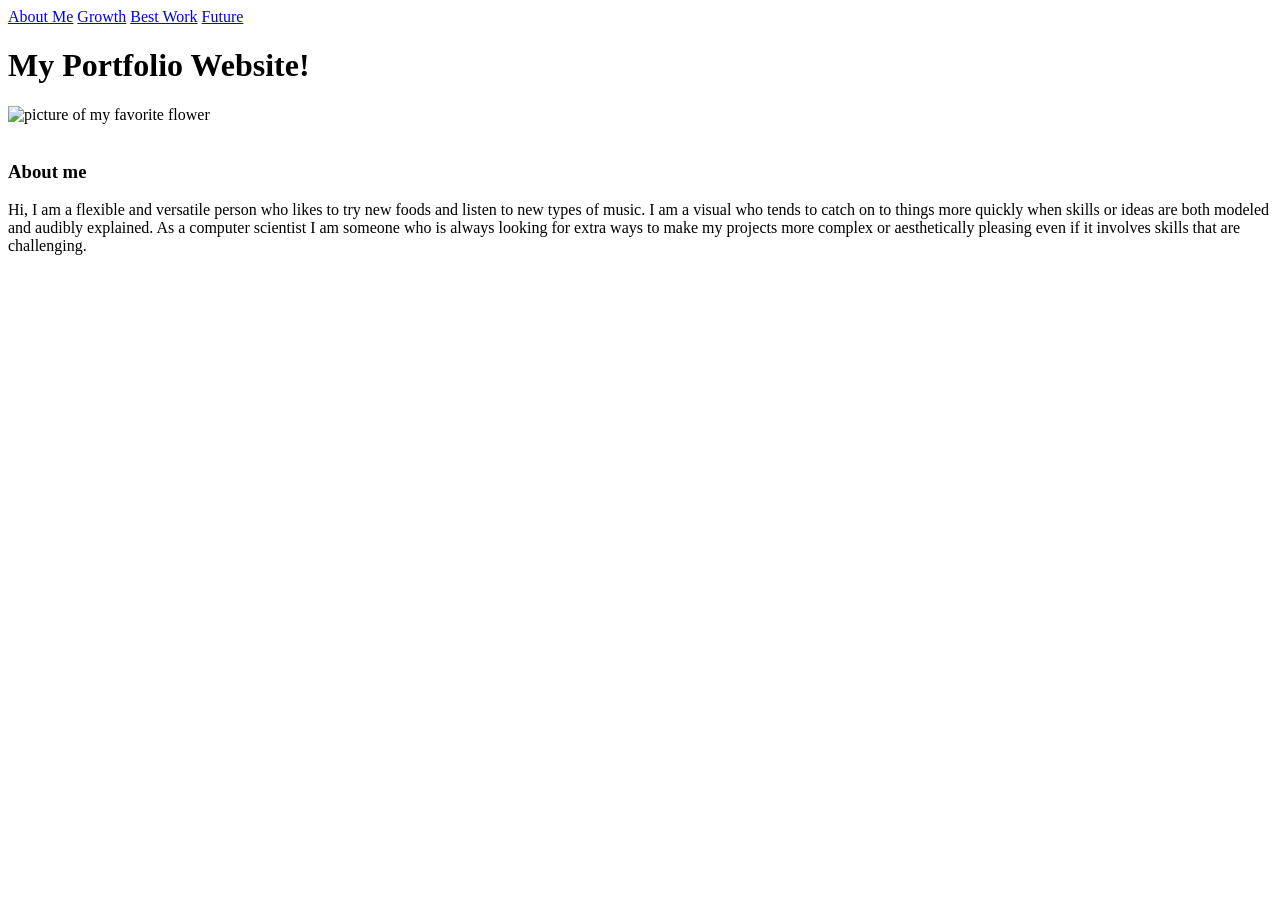
==== index.html @ c15b0e8c "Rename index .html to index.html" ====
<!DOCTYPE html>
<html>
  <head>
  <link  rel="stylesheet" href="style.css">
    <link href='https://fonts.googleapis.com/css?family=Sofia' rel='stylesheet'>
    </head>
  <body>

 <div class="topnav">
  
  <a class="active" href="index.html">About Me</a>
  <a href="growth.html">Growth</a>
  <a href="bestwork.htmlt">Best Work</a>
  <a href="future.html"> Future</a>
  
    <h1 class="pgtxtstyle"> My Portfolio Website!</h1>
   <img src= "favoriteflowerpng.png" alt="picture of my favorite flower" >
   <br>
   <br>
   <h3>About me</h3> 
   <p>Hi, I am a flexible and versatile person who likes to try new foods and listen to new types of music. I am a visual who tends to catch on to things more quickly when skills or ideas are both modeled  and audibly explained. As a computer scientist I am someone who is always looking for extra ways to make my projects more complex or aesthetically pleasing even if it involves skills that are challenging.</p>
 


   
   
   
</div>
   
  </body>
</html>
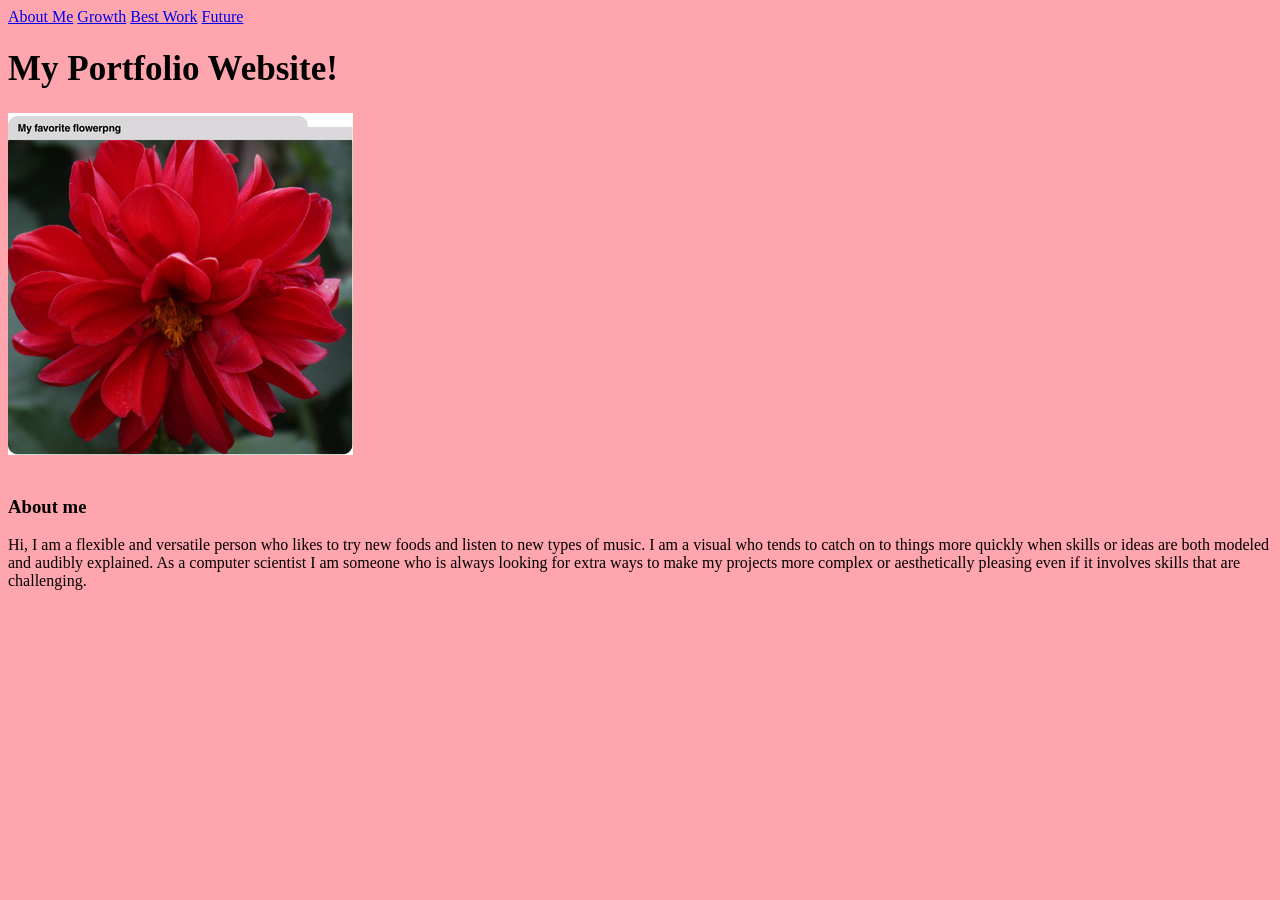
==== commit e033e87e: "Update index.html" ====
--- a/index.html
+++ b/index.html
@@ -14,7 +14,7 @@
   <a href="future.html"> Future</a>
   
     <h1 class="pgtxtstyle"> My Portfolio Website!</h1>
-   <img src= "favoriteflowerpng.png" alt="picture of my favorite flower" >
+   <img src= "sMyfavflower.png" alt="picture of my favorite flower" >
    <br>
    <br>
    <h3>About me</h3> 
--- a/style.css
+++ b/style.css
@@ -0,0 +1,29 @@
+body {
+  background:#FFA5AD ;
+}
+
+.unit2 {
+  display: block;
+  margin: 20px auto;
+  width: 80%;
+  height: 80%;
+  background-color:#a53860;
+}
+.growthproject{
+  background-color:#DA627D ;
+  border-width:thick;
+   
+}
+.pgtxtstyle{
+  font-family: 'Sofia';font-size: 35px;
+}
+
+.bestworkproject{
+  background-color:#b24167 ;
+  border-width:thick;
+}
+.futureproject{
+   background-color:#f9dbbd ;
+  border-width:thick;
+  
+}
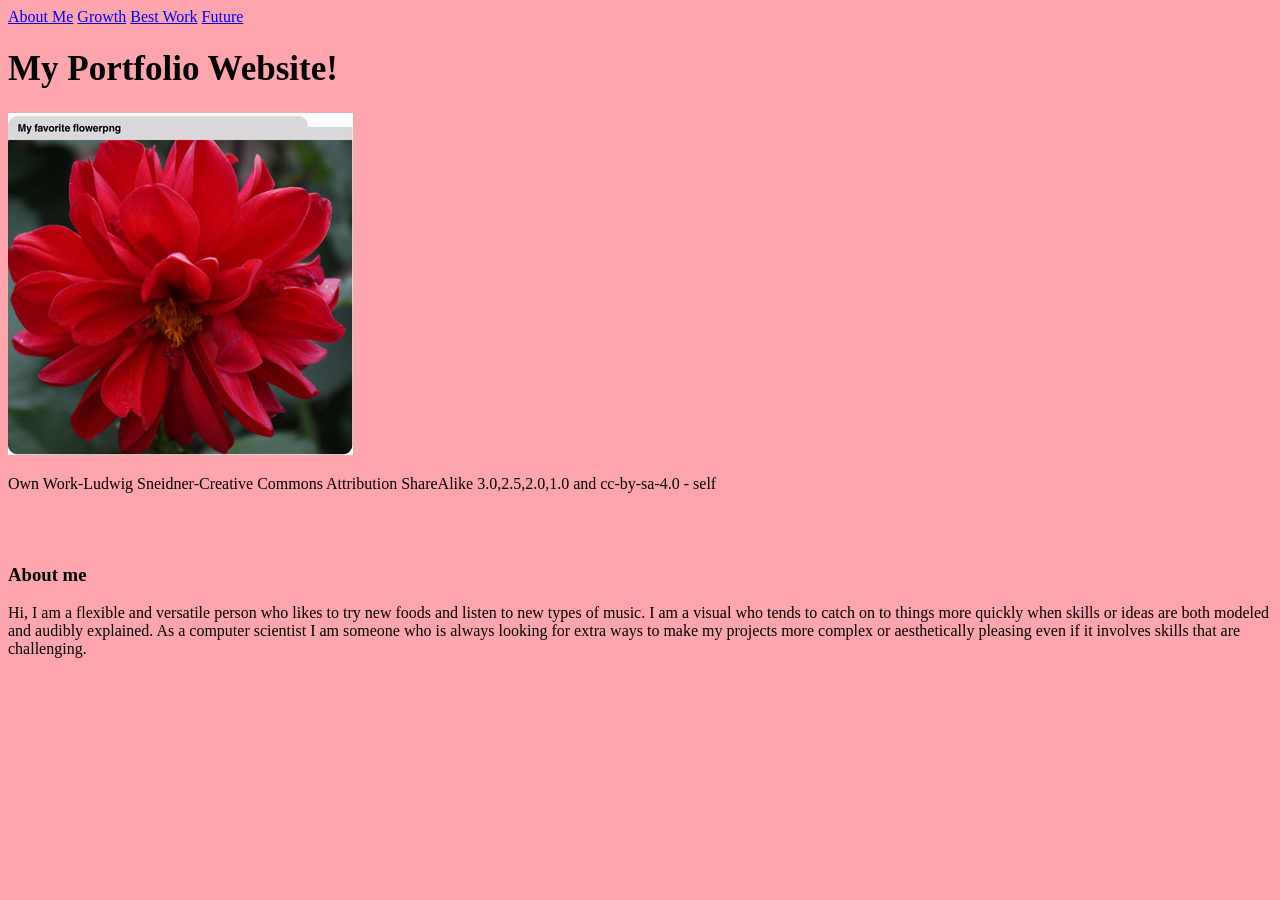
==== commit 765e34f5: "Update index.html" ====
--- a/index.html
+++ b/index.html
@@ -1,7 +1,7 @@
 <!DOCTYPE html>
 <html>
   <head>
-  <link  rel="stylesheet" href="style.css">
+  <link rel="stylesheet" href="style.css">
     <link href='https://fonts.googleapis.com/css?family=Sofia' rel='stylesheet'>
     </head>
   <body>
@@ -15,6 +15,7 @@
   
     <h1 class="pgtxtstyle"> My Portfolio Website!</h1>
    <img src= "sMyfavflower.png" alt="picture of my favorite flower" >
+   <p>Own Work-Ludwig Sneidner-Creative Commons Attribution ShareAlike 3.0,2.5,2.0,1.0 and cc-by-sa-4.0 - self</p>
    <br>
    <br>
    <h3>About me</h3> 
--- a/style.css
+++ b/style.css
@@ -1,29 +1,32 @@
 body {
   background:#FFA5AD ;
+}
+
+
+
+.pgtxtstyle{
+  font-family: 'Sofia';font-size: 35px;
 }
 
 .unit2 {
   display: block;
   margin: 20px auto;
+  border: 2 px solid black;
   width: 80%;
   height: 80%;
-  background-color:#a53860;
-}
-.growthproject{
-  background-color:#DA627D ;
-  border-width:thick;
-   
-}
-.pgtxtstyle{
-  font-family: 'Sofia';font-size: 35px;
 }
 
-.bestworkproject{
-  background-color:#b24167 ;
+.growthproject {
+  width: 440px;
+  height: 757px;
   border-width:thick;
+  background-color:#DA627D ;
 }
+
+
+
 .futureproject{
-   background-color:#f9dbbd ;
+   background-color:#f9dbbd;
   border-width:thick;
   
 }
